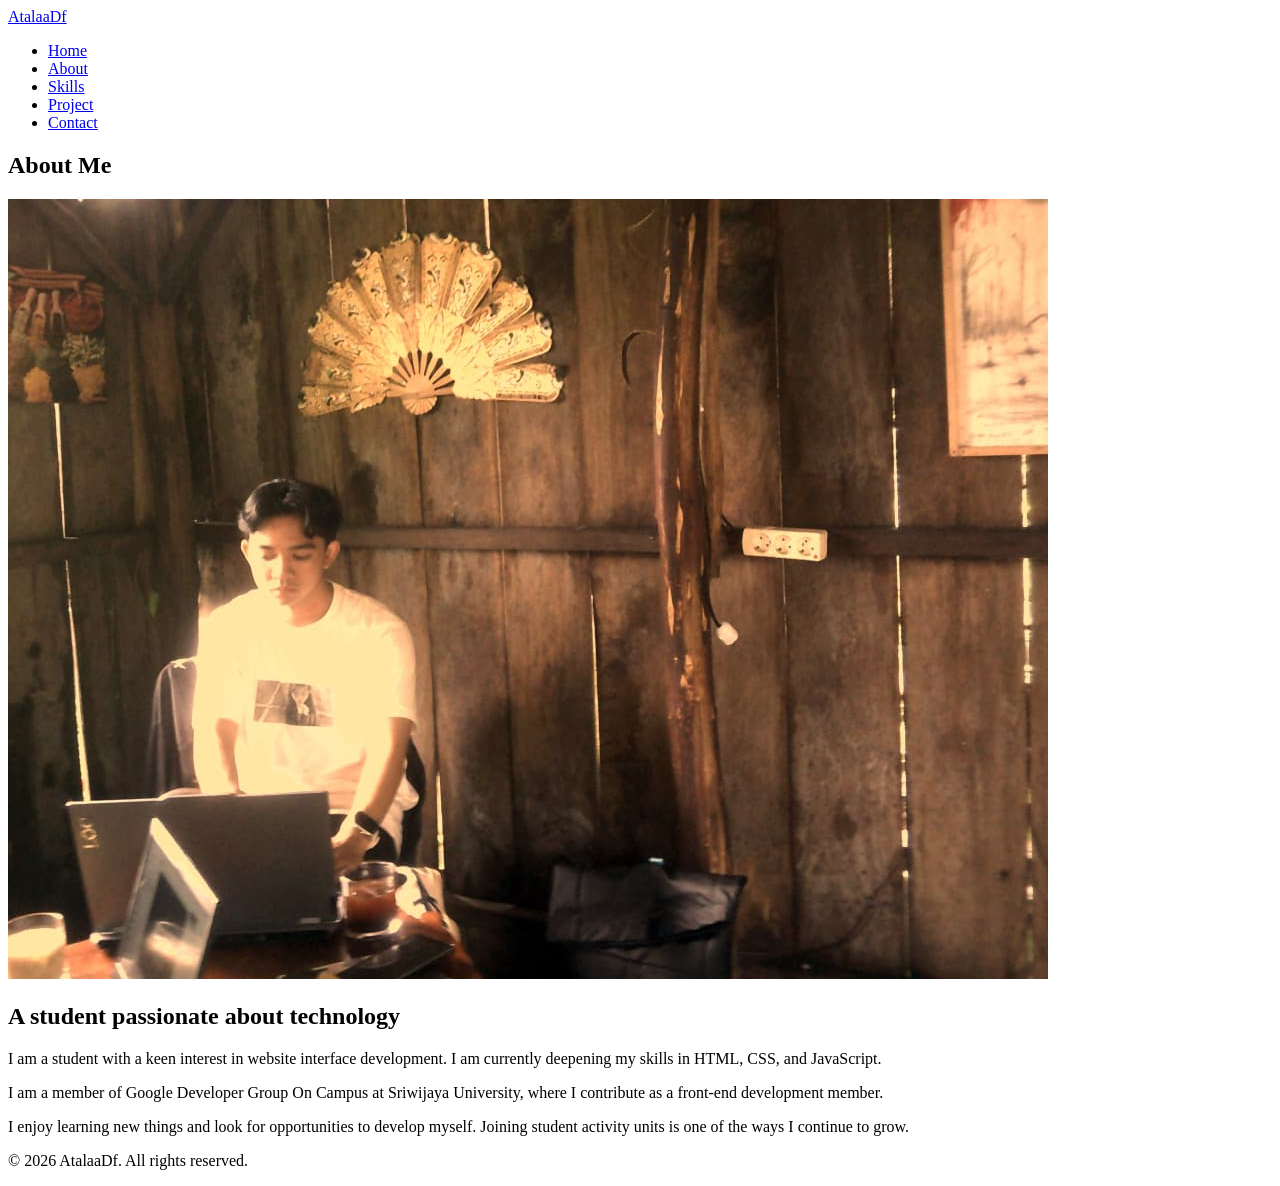
==== about.html @ 22fa6465 "feat: split portfolio into separate pages" ====
<!doctype html>
<html lang="en">
<head>
	<meta charset="UTF-8">
	<meta name="viewport" content="width=device-width, initial-scale=1.0">
	<meta name="description" content="Learn more about AtalaaDf, a student interested in front-end development.">
	<title>About | AtalaaDf</title>
	<link rel="stylesheet" href="css/style.css">
	<script src="js/script.js" defer></script>
</head>
<body>
	<header id="header">
		<nav aria-label="Main navigation">
			<a class="site-name" href="index.html">AtalaaDf</a>
			<ul>
				<li><a href="index.html#home">Home</a></li>
				<li><a href="about.html" aria-current="page">About</a></li>
				<li><a href="index.html#skills">Skills</a></li>
				<li><a href="project.html">Project</a></li>
				<li><a href="index.html#contact">Contact</a></li>
			</ul>
		</nav>
	</header>

	<main id="content">
		<article class="about-page" aria-labelledby="about-title">
			<h1 id="about-title">About Me</h1>
			<img class="about-photo" src="gambar/gwehj.jpeg" alt="AtalaaDf">
			<div class="about-copy">
				<h2>A student passionate about technology</h2>
				<p>I am a student with a keen interest in website interface development. I am currently deepening my skills in HTML, CSS, and JavaScript.</p>
				<p>I am a member of Google Developer Group On Campus at Sriwijaya University, where I contribute as a front-end development member.</p>
				<p>I enjoy learning new things and look for opportunities to develop myself. Joining student activity units is one of the ways I continue to grow.</p>
			</div>
		</article>
	</main>

	<footer id="footer">
		<p>&copy; 2026 AtalaaDf. All rights reserved.</p>
	</footer>
</body>
</html>
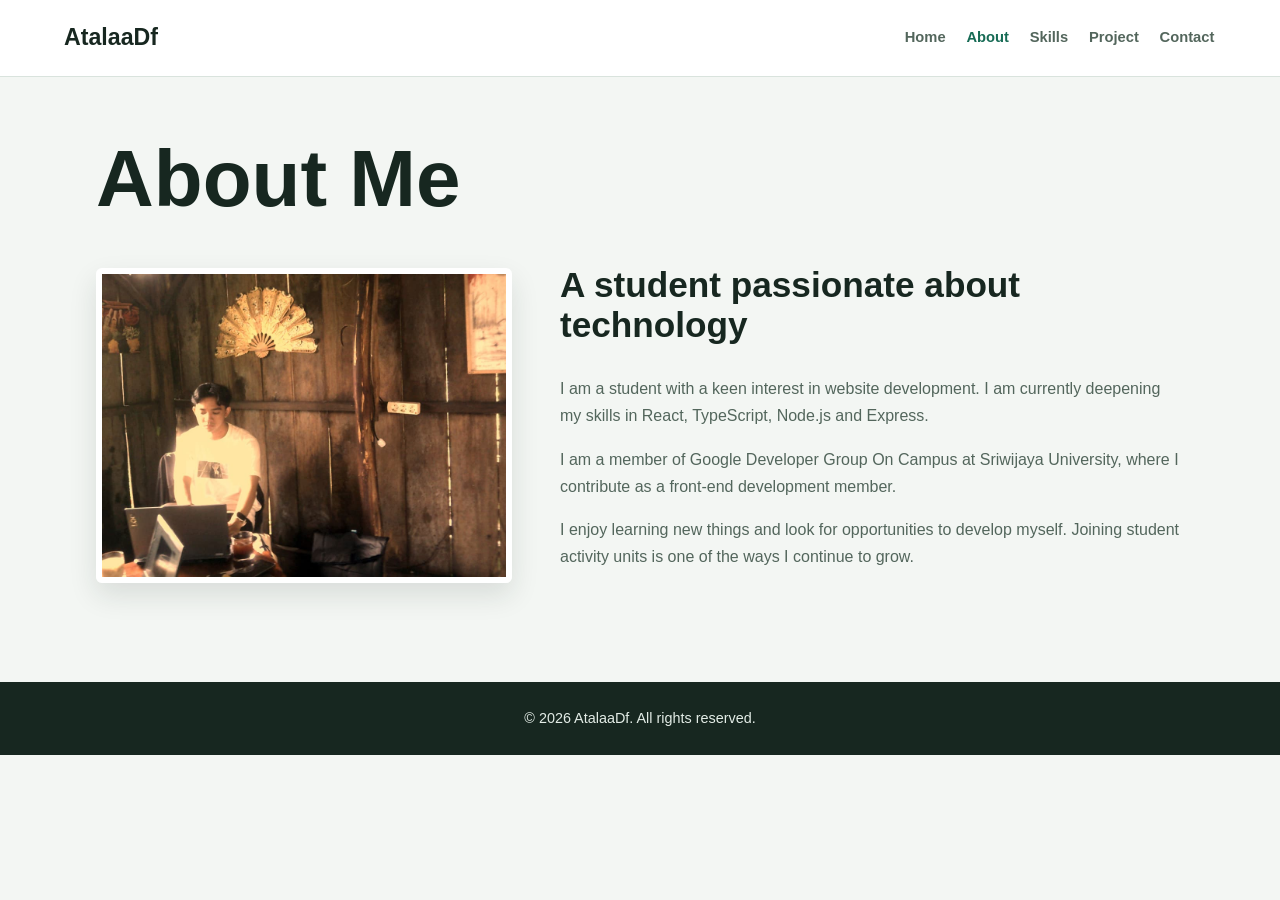
==== commit 0e4e6ad8: "chore: update About section" ====
--- a/about.html
+++ b/about.html
@@ -28,7 +28,7 @@
 			<img class="about-photo" src="gambar/gwehj.jpeg" alt="AtalaaDf">
 			<div class="about-copy">
 				<h2>A student passionate about technology</h2>
-				<p>I am a student with a keen interest in website interface development. I am currently deepening my skills in HTML, CSS, and JavaScript.</p>
+				<p>I am a student with a keen interest in website development. I am currently deepening my skills in React, TypeScript, Node.js and Express.</p>
 				<p>I am a member of Google Developer Group On Campus at Sriwijaya University, where I contribute as a front-end development member.</p>
 				<p>I enjoy learning new things and look for opportunities to develop myself. Joining student activity units is one of the ways I continue to grow.</p>
 			</div>
--- a/css/style.css
+++ b/css/style.css
@@ -0,0 +1,351 @@
+:root {
+	color-scheme: light;
+	--paper: #f3f6f3;
+	--surface: #ffffff;
+	--ink: #172720;
+	--muted: #53665c;
+	--green: #176b55;
+	--green-dark: #104a3a;
+	--mint: #dceee4;
+	--coral: #e66b4e;
+	--line: #d9e3dd;
+	--font-body: sans-serif;
+}
+
+* {
+	box-sizing: border-box;
+}
+
+html {
+	scroll-behavior: smooth;
+}
+
+body {
+	margin: 0;
+	background: var(--paper);
+	color: var(--ink);
+	font-family: var(--font-body);
+	font-size: 1rem;
+	line-height: 1.7;
+}
+
+p {
+	color: var(--muted);
+}
+
+img {
+	display: block;
+	max-width: 100%;
+}
+
+h1,
+h2,
+h3 {
+	margin-top: 0;
+	color: var(--ink);
+	font-family: inherit;
+	font-weight: 700;
+	line-height: 1.15;
+}
+
+h1 {
+	font-size: clamp(2.6rem, 7vw, 5rem);
+}
+
+h2 {
+	font-size: clamp(1.8rem, 4vw, 2.6rem);
+}
+
+a {
+	color: var(--green);
+	text-underline-offset: 0.2em;
+}
+
+#header {
+	position: relative;
+	z-index: 1;
+	background: var(--surface);
+	border-bottom: 1px solid var(--line);
+}
+
+#content {
+	width: min(100% - 2.5rem, 68rem);
+	margin-inline: auto;
+}
+
+#footer {
+	margin-top: 5rem;
+	padding: 1.5rem 1.25rem;
+	background: var(--ink);
+	text-align: center;
+}
+
+#footer p {
+	margin: 0;
+	color: #e3ece6;
+	font-size: 0.9rem;
+}
+
+.site-name {
+	color: var(--ink);
+	font-family: inherit;
+	font-size: 1.45rem;
+	font-weight: 700;
+	text-decoration: none;
+}
+
+.home-intro {
+	margin: 0px calc(50% - 50vw) 0;
+	padding: clamp(3rem, 8vw, 6rem) 1.25rem;
+	background: linear-gradient(115deg, var(--mint), #f9fbf8 72%);
+	text-align: center;
+}
+
+.profile-photo {
+	width: 11rem;
+	height: 11rem;
+	margin: 0 auto 1.5rem;
+	border: 5px solid var(--surface);
+	border-radius: 50%;
+	box-shadow: 0 8px 24px rgb(23 39 32 / 16%);
+	object-fit: cover;
+}
+
+.home-intro h1 {
+	margin-bottom: 0.5rem;
+}
+
+.intro-text {
+	max-width: 38rem;
+	margin: 0 auto;
+	font-size: 1.15rem;
+}
+
+.intro-role {
+	margin: 0.4rem 0 1.5rem;
+	color: var(--green-dark);
+	font-size: 0.9rem;
+	font-weight: 700;
+}
+
+.button-link {
+	display: inline-block;
+	padding: 0.7rem 1.2rem;
+	border: 2px solid var(--green);
+	border-radius: 4px;
+	background: var(--green);
+	color: var(--surface);
+	font-weight: 700;
+	text-decoration: none;
+}
+
+.content-section {
+	padding: 3rem 0;
+	border-bottom: 1px solid var(--line);
+}
+
+.content-section h2,
+.projects-page > h1,
+.about-page > h1 {
+	margin-bottom: 1rem;
+}
+
+.skill-list {
+	display: flex;
+	flex-wrap: wrap;
+	gap: 0.7rem;
+	margin: 1.25rem 0 0;
+	padding: 0;
+	list-style: none;
+}
+
+.skill-list li {
+	padding: 0.35rem 0.75rem;
+	background: var(--mint);
+	color: var(--green-dark);
+	font-weight: 700;
+}
+
+.contact-list {
+	display: grid;
+	grid-template-columns: repeat(2, minmax(0, 1fr));
+	gap: 0.75rem 2rem;
+	margin: 1.5rem 0 0;
+	padding: 0;
+	list-style: none;
+}
+
+.contact-list li {
+	min-width: 0;
+	padding: 0.75rem;
+	border-left: 2px solid var(--line);
+	overflow-wrap: anywhere;
+}
+
+.contact-list span {
+	display: block;
+	color: var(--muted);
+	font-size: 0.8rem;
+	font-weight: 700;
+	text-transform: uppercase;
+}
+
+.about-page {
+	display: grid;
+	grid-template-columns: minmax(12rem, 0.8fr) minmax(0, 1.2fr);
+	gap: 1.5rem 3rem;
+	align-items: center;
+	padding: 3.5rem 0 1rem;
+}
+
+.about-page > h1 {
+	grid-column: 1 / -1;
+}
+
+.about-photo {
+	width: 100%;
+	max-height: 27rem;
+	border: 6px solid var(--surface);
+	border-radius: 6px;
+	box-shadow: 0 12px 28px rgb(23 39 32 / 12%);
+	object-fit: cover;
+}
+
+.about-copy h2 {
+	font-size: clamp(1.6rem, 3vw, 2.2rem);
+}
+
+.projects-page {
+	padding: 3.5rem 0 1rem;
+}
+
+.project-list {
+	display: grid;
+	grid-template-columns: repeat(2, minmax(0, 1fr));
+	gap: 1.25rem;
+}
+
+.project-card {
+	display: flex;
+	min-width: 0;
+	flex-direction: column;
+	border: 1px solid var(--line);
+	border-radius: 6px;
+	background: var(--surface);
+	box-shadow: 0 8px 22px rgb(23 39 32 / 7%);
+	overflow: hidden;
+}
+
+.project-card > img {
+	width: 100%;
+	height: 13rem;
+	background: var(--mint);
+	object-fit: cover;
+}
+
+.project-copy {
+	flex: 1;
+	padding: 1.25rem;
+}
+
+.project-copy h2 {
+	font-size: 1.65rem;
+}
+
+.project-tools {
+	font-size: 0.9rem;
+	font-weight: 700;
+}
+
+.project-status {
+	color: var(--muted);
+	font-size: 0.9rem;
+	font-style: italic;
+}
+
+nav ul li a {
+	display: inline-block;
+	padding: 0.45rem 0.1rem;
+	color: var(--muted);
+	font-size: 0.92rem;
+	font-weight: 700;
+	text-decoration: none;
+}
+
+nav ul li a[aria-current="page"] {
+	color: var(--green);
+}
+
+a:hover,
+a:focus-visible {
+	color: var(--coral);
+}
+
+.button-link:hover,
+.button-link:focus-visible {
+	border-color: var(--green-dark);
+	background: var(--green-dark);
+	color: var(--surface);
+}
+
+.button-link:active {
+	transform: translateY(1px);
+}
+
+a[target="_blank"] {
+	text-decoration-thickness: 0.12em;
+}
+
+nav ul {
+	display: flex;
+	flex-wrap: wrap;
+	gap: 0.5rem 1.1rem;
+	margin: 0;
+	padding: 0;
+	list-style: none;
+}
+
+nav {
+	display: flex;
+	width: min(100% - 2.5rem, 72rem);
+	min-height: 4.75rem;
+	align-items: center;
+	justify-content: space-between;
+	gap: 1rem;
+	margin-inline: auto;
+}
+
+@media (max-width: 700px) {
+	nav {
+		align-items: flex-start;
+		flex-direction: column;
+		justify-content: center;
+		gap: 0.25rem;
+		padding-block: 0.8rem;
+	}
+
+	nav ul {
+		gap: 0.15rem 0.9rem;
+	}
+
+	.project-list,
+	.about-page,
+	.contact-list {
+		grid-template-columns: 1fr;
+	}
+
+	.about-page > h1 {
+		grid-column: auto;
+	}
+
+	.about-photo {
+		width: min(100%, 25rem);
+		max-height: 22rem;
+	}
+}
+
+@media (prefers-reduced-motion: reduce) {
+	html {
+		scroll-behavior: auto;
+	}
+}
